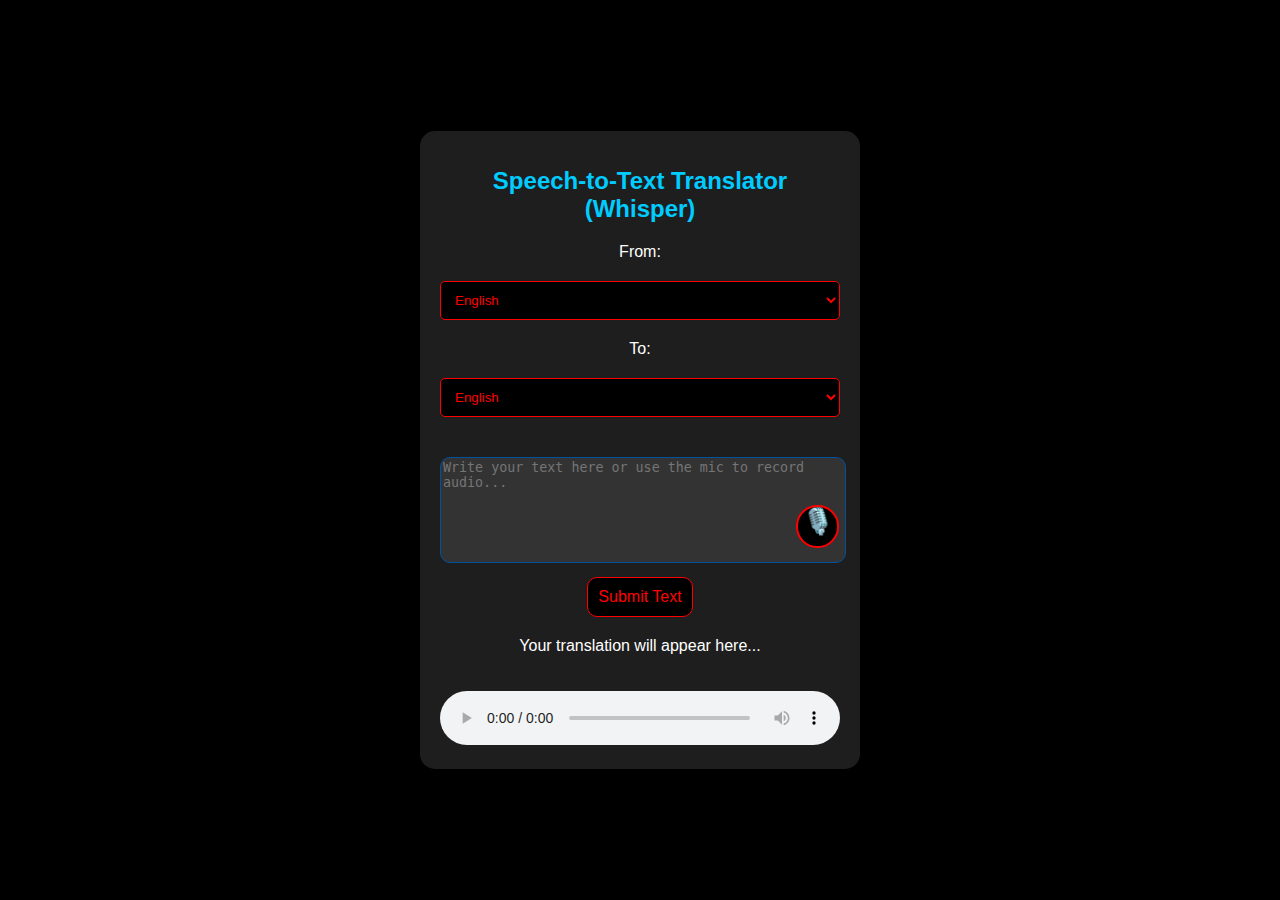
==== templates/index.html @ d143e62b "new files added" ====
<!DOCTYPE html>
<html lang="en">
<head>
    <meta charset="UTF-8">
    <meta name="viewport" content="width=device-width, initial-scale=1.0">
    <title>Speech-to-Text Translator (Whisper)</title>
    <link rel="stylesheet" href="/static/style.css">
</head>
<body>
    <div class="container">
        <h1>Speech-to-Text Translator (Whisper)</h1>

        <!-- Language Selection -->
        <label for="sourceLanguageSelect">From:</label>
        <select id="sourceLanguageSelect">
            <option value="en">English</option>
            <option value="hi">Hindi</option>
            <option value="bn">Bengali</option>
            <option value="ja">Japanese</option>
            <option value="de">German</option>
            <option value="ur">Urdu</option>
            <option value="it">Italian</option>
            <option value="fr">French</option>
            <option value="es">Spanish</option>
            <option value="ar">Arabic</option>
        </select>

        <label for="targetLanguageSelect">To:</label>
        <select id="targetLanguageSelect">
            <option value="en">English</option>
            <option value="hi">Hindi</option>
            <option value="bn">Bengali</option>
            <option value="ja">Japanese</option>
            <option value="de">German</option>
            <option value="ur">Urdu</option>
            <option value="it">Italian</option>
            <option value="fr">French</option>
            <option value="es">Spanish</option>
            <option value="ar">Arabic</option>
        </select>

        <!-- Text Input -->
        <div class="text-box">
            <textarea id="textContent" placeholder="Write your text here or use the mic to record audio..."></textarea>
            <div id="recordBtn" class="mic-icon"><p>🎙️</p></div>
        </div>

        <p id="recordingStatus" style="display:none;">🎙️ Recording...</p>

        <!-- Submit Button to send the text -->
        <button id="submitTextBtn">Submit Text</button>

        <p id="translatedText">Your translation will appear here...</p>

        <!-- Audio Player -->
        <audio id="audioPlayer" controls></audio>
    </div>

    <script src="/static/script.js"></script>
</body>
</html>
---- static/style.css ----
body {
    font-family: Arial, sans-serif;
    background-color: #000000; /* Set the background to black */
    color: #ffffff; /* Text color to white */
    display: flex;
    justify-content: center;
    align-items: center;
    height: 100vh;
    margin: 0;
}

.container {
    background-color: #1e1e1e; /* Slightly lighter dark background */
    padding: 20px;
    border-radius: 15px;
    box-shadow: 0px 0px 20px rgba(0, 0, 0, 0.5);
    text-align: center;
    width: 400px;
}

h1 {
    color: #00ccff; /* Change heading color to cyan for contrast */
    font-size: 24px;
    margin-bottom: 20px;
}

button {
    padding: 10px;
    margin-top: 10px;
    font-size: 16px;
    cursor: pointer;
    color: #ff0000; /* Red text color for buttons */
    background-color: #000000; /* Black background for buttons */
    border: 1px solid #ff0000; /* Red border for buttons */
    border-radius: 10px;
    transition: background-color 0.3s ease;
}

button:hover {
    background-color: #333333; /* Dark gray background on hover */
}

#translatedText {
    margin-top: 20px;
    font-size: 16px;
    color: #ffffff; /* Keep text white */
}

select {
    margin-top: 5%;
    margin-bottom: 5%;
    padding: 10px;
    color: #ff0000; /* Red text color */
    background-color: #000000; /* Black background */
    border: 1px solid #ff0000; /* Red border */
    border-radius: 5px;
    width: 100%; /* Make select box fill width */
}

.text-box {
    position: relative;
    margin-top: 20px;
}

#textContent {
    width: 100%;
    height: 100px;
    background-color: #333333; /* Dark gray background for text area */
    color: white;
    border: 1px solid #00509e;
    border-radius: 10px;
    /* padding: 10px; */
    resize: none; /* Disable resizing */
}

.mic-icon {
    width: 3vw;
    height: 3vw;
    background-color: #000000;
    border: 2px solid #ff0000; /* Add red border for mic */
    border-radius: 50%;
    display: inline-block;
    cursor: pointer;
    position: absolute;
    right: 0.1vw;
    bottom: 1.5vw;
    transition: background-color 0.3s ease, transform 0.3s ease;
}

.mic-icon>p{
    margin-top: -3%;
    /* margin-bottom: 20%; */
    font-size: 2vw;
}

.mic-icon:hover {
    background-color: #ff0000; /* Change background to red when hovering */
    transform: scale(1.1); /* Slight scaling on hover */
}

#mic {
    margin-top: 10%;
    font-size: 4vh;
    color: #ffffff;
}

.mic-icon.recording {
    animation: pulse 1s infinite;
}

@keyframes pulse {
    0% { transform: scale(1); }
    25% { transform: scale(1.2); }
    50% { transform: scale(1); }
    75% { transform: scale(1.2); }
    100% { transform: scale(1); }
}

audio {
    margin-top: 20px;
    width: 100%;
    /* background-color: #000000; */
    border-radius: 10px;
}
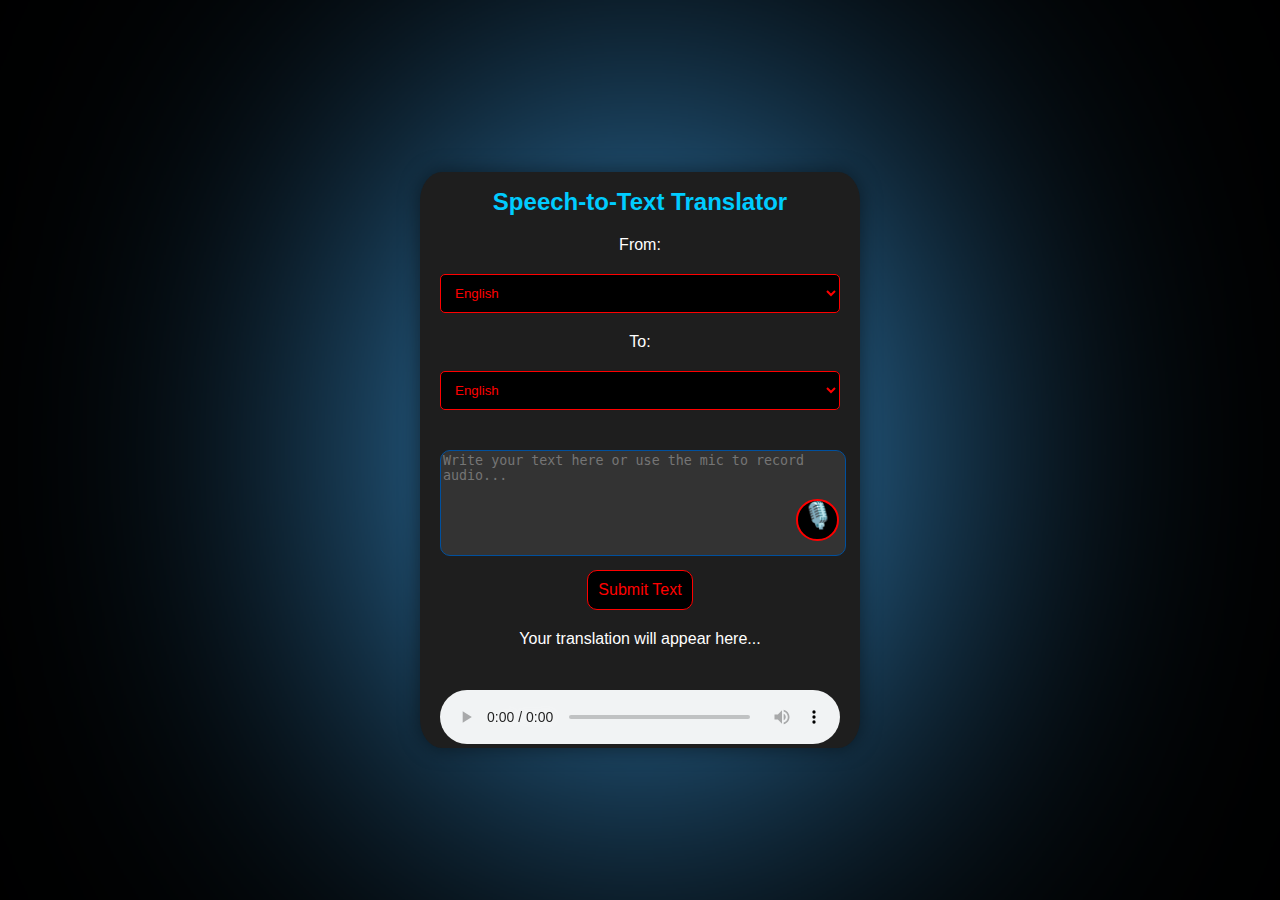
==== commit 317fc134: "new files added" ====
--- a/templates/index.html
+++ b/templates/index.html
@@ -7,8 +7,9 @@
     <link rel="stylesheet" href="/static/style.css">
 </head>
 <body>
+    <div id="bgcolor"></div>
     <div class="container">
-        <h1>Speech-to-Text Translator (Whisper)</h1>
+        <h1>Speech-to-Text Translator</h1>
 
         <!-- Language Selection -->
         <label for="sourceLanguageSelect">From:</label>
--- a/static/style.css
+++ b/static/style.css
@@ -1,25 +1,32 @@
 body {
     font-family: Arial, sans-serif;
-    background-color: #000000; /* Set the background to black */
-    color: #ffffff; /* Text color to white */
+    background-color: #000000;
+    color: #ffffff;
     display: flex;
     justify-content: center;
     align-items: center;
     height: 100vh;
     margin: 0;
+    overflow-x: hidden;
+    overflow-y: scroll;
+    cursor: none;
 }
 
 .container {
-    background-color: #1e1e1e; /* Slightly lighter dark background */
-    padding: 20px;
-    border-radius: 15px;
+    background-color: #1e1e1e;
+    padding-left: 20px;
+    padding-right: 20px;
+    margin-top: 20px;
+    /* padding-bottom: 20px; */
+    border-radius: 5%;
     box-shadow: 0px 0px 20px rgba(0, 0, 0, 0.5);
     text-align: center;
     width: 400px;
+    cursor:auto;
 }
 
 h1 {
-    color: #00ccff; /* Change heading color to cyan for contrast */
+    color: #00ccff;
     font-size: 24px;
     margin-bottom: 20px;
 }
@@ -29,32 +36,33 @@
     margin-top: 10px;
     font-size: 16px;
     cursor: pointer;
-    color: #ff0000; /* Red text color for buttons */
-    background-color: #000000; /* Black background for buttons */
-    border: 1px solid #ff0000; /* Red border for buttons */
+    color: #ff0000;
+    background-color: #000000;
+    border: 1px solid #ff0000;
     border-radius: 10px;
     transition: background-color 0.3s ease;
 }
 
 button:hover {
-    background-color: #333333; /* Dark gray background on hover */
+    background-color: #333333;
 }
 
 #translatedText {
     margin-top: 20px;
     font-size: 16px;
-    color: #ffffff; /* Keep text white */
+    color: #ffffff;
 }
 
 select {
     margin-top: 5%;
     margin-bottom: 5%;
     padding: 10px;
-    color: #ff0000; /* Red text color */
-    background-color: #000000; /* Black background */
-    border: 1px solid #ff0000; /* Red border */
+    color: #ff0000;
+    background-color: #000000;
+    border: 1px solid #ff0000;
     border-radius: 5px;
-    width: 100%; /* Make select box fill width */
+    width: 100%;
+    cursor: pointer;
 }
 
 .text-box {
@@ -65,19 +73,18 @@
 #textContent {
     width: 100%;
     height: 100px;
-    background-color: #333333; /* Dark gray background for text area */
+    background-color: #333333;
     color: white;
     border: 1px solid #00509e;
     border-radius: 10px;
-    /* padding: 10px; */
-    resize: none; /* Disable resizing */
+    resize: none;
 }
 
 .mic-icon {
     width: 3vw;
     height: 3vw;
     background-color: #000000;
-    border: 2px solid #ff0000; /* Add red border for mic */
+    border: 2px solid #ff0000;
     border-radius: 50%;
     display: inline-block;
     cursor: pointer;
@@ -87,15 +94,14 @@
     transition: background-color 0.3s ease, transform 0.3s ease;
 }
 
-.mic-icon>p{
+.mic-icon>p {
     margin-top: -3%;
-    /* margin-bottom: 20%; */
     font-size: 2vw;
 }
 
 .mic-icon:hover {
-    background-color: #ff0000; /* Change background to red when hovering */
-    transform: scale(1.1); /* Slight scaling on hover */
+    background-color: #ff0000;
+    transform: scale(1.1);
 }
 
 #mic {
@@ -117,8 +123,20 @@
 }
 
 audio {
-    margin-top: 20px;
+    margin-top: 2vw;
     width: 100%;
-    /* background-color: #000000; */
     border-radius: 10px;
 }
+
+#bgcolor{
+    height: 80%;
+    width: 40%;
+    z-index: -1;
+    background-color: #40a0e5;
+    display: inline-block;
+    border-radius: 100%;
+    filter: blur(200px); 
+    position: absolute; /* Change to absolute positioning */
+    /* animation: rightLeftMotion 3s ease-in-out infinite; */
+    /* overflow: hidden; */
+}
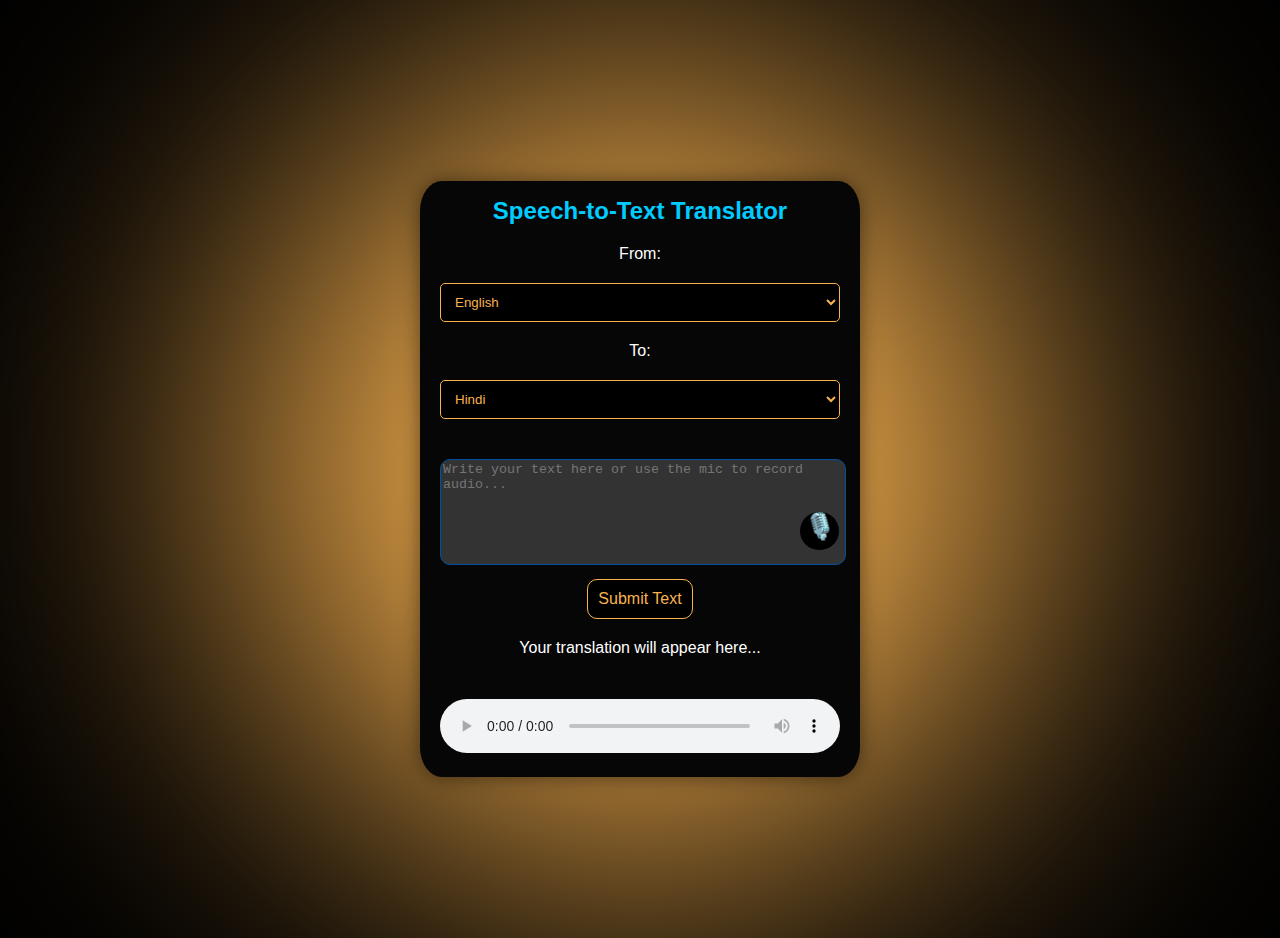
==== commit ebd59e65: "new files added" ====
--- a/templates/index.html
+++ b/templates/index.html
@@ -28,8 +28,8 @@
 
         <label for="targetLanguageSelect">To:</label>
         <select id="targetLanguageSelect">
+            <option value="hi">Hindi</option>
             <option value="en">English</option>
-            <option value="hi">Hindi</option>
             <option value="bn">Bengali</option>
             <option value="ja">Japanese</option>
             <option value="de">German</option>
--- a/static/style.css
+++ b/static/style.css
@@ -5,15 +5,17 @@
     display: flex;
     justify-content: center;
     align-items: center;
-    height: 100vh;
+    height: 90vh;
     margin: 0;
     overflow-x: hidden;
     overflow-y: scroll;
     cursor: none;
+    margin-top: 5%;
+    margin-bottom: 5%;
 }
 
 .container {
-    background-color: #1e1e1e;
+    background-color: #060606;
     padding-left: 20px;
     padding-right: 20px;
     margin-top: 20px;
@@ -36,9 +38,9 @@
     margin-top: 10px;
     font-size: 16px;
     cursor: pointer;
-    color: #ff0000;
+    color: #f9b24f;
     background-color: #000000;
-    border: 1px solid #ff0000;
+    border: 1px solid #f9b24f;
     border-radius: 10px;
     transition: background-color 0.3s ease;
 }
@@ -57,9 +59,9 @@
     margin-top: 5%;
     margin-bottom: 5%;
     padding: 10px;
-    color: #ff0000;
+    color: #f9b24f;
     background-color: #000000;
-    border: 1px solid #ff0000;
+    border: 1px solid #f9b24f;
     border-radius: 5px;
     width: 100%;
     cursor: pointer;
@@ -84,7 +86,7 @@
     width: 3vw;
     height: 3vw;
     background-color: #000000;
-    border: 2px solid #ff0000;
+    /* border: 2px solid #f9b24f; */
     border-radius: 50%;
     display: inline-block;
     cursor: pointer;
@@ -126,16 +128,17 @@
     margin-top: 2vw;
     width: 100%;
     border-radius: 10px;
+    margin-bottom: 5%;
 }
 
 #bgcolor{
-    height: 80%;
-    width: 40%;
+    height: 90vh;
+    width: 90vh;
     z-index: -1;
-    background-color: #40a0e5;
+    background-color: #f9b24f;
     display: inline-block;
     border-radius: 100%;
-    filter: blur(200px); 
+    filter: blur(180px); 
     position: absolute; /* Change to absolute positioning */
     /* animation: rightLeftMotion 3s ease-in-out infinite; */
     /* overflow: hidden; */
